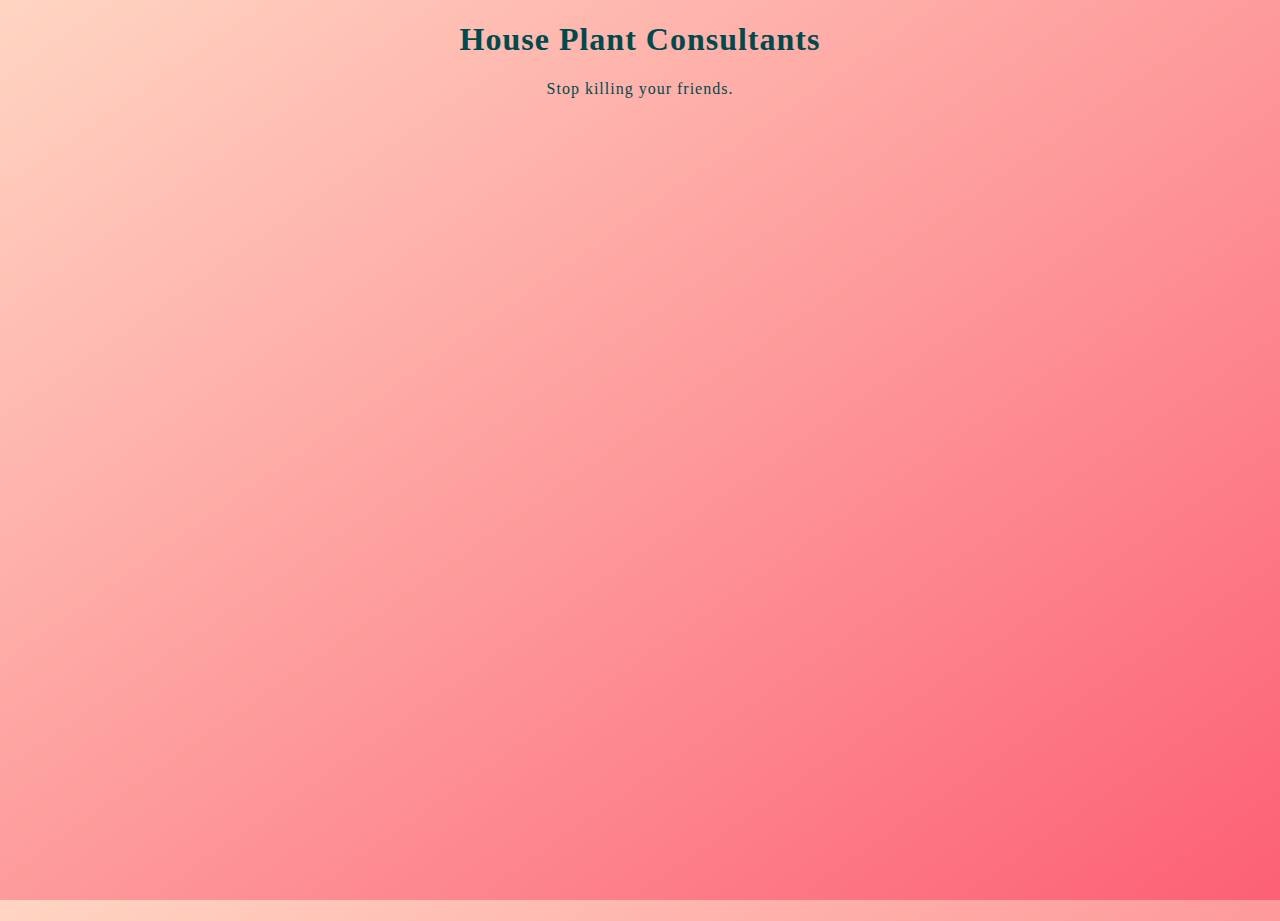
==== unit_1/index.html @ db6509e6 "Syncing repo (alt account) for first time" ====
<!DOCTYPE html>
<html>
<head>
	<link rel="stylesheet" type="text/css" href="css/style.css">
</head>
<title>House Plant Consultants</title>

<body>

	<h1>House Plant Consultants</h1>
	<p>Stop killing your friends.</p>

</body>
</html>
---- unit_1/css/style.css ----
html {
	height: 100%;
}

body {
    height: 100%;
    background-repeat: no-repeat;
    background: linear-gradient(to bottom right, #FFD5C2, #FC6074);

}

h1, p {
	text-align: center;
    color: #00494D;
    font-family: Open Sans, sans serif;
    letter-spacing: 1px;
}
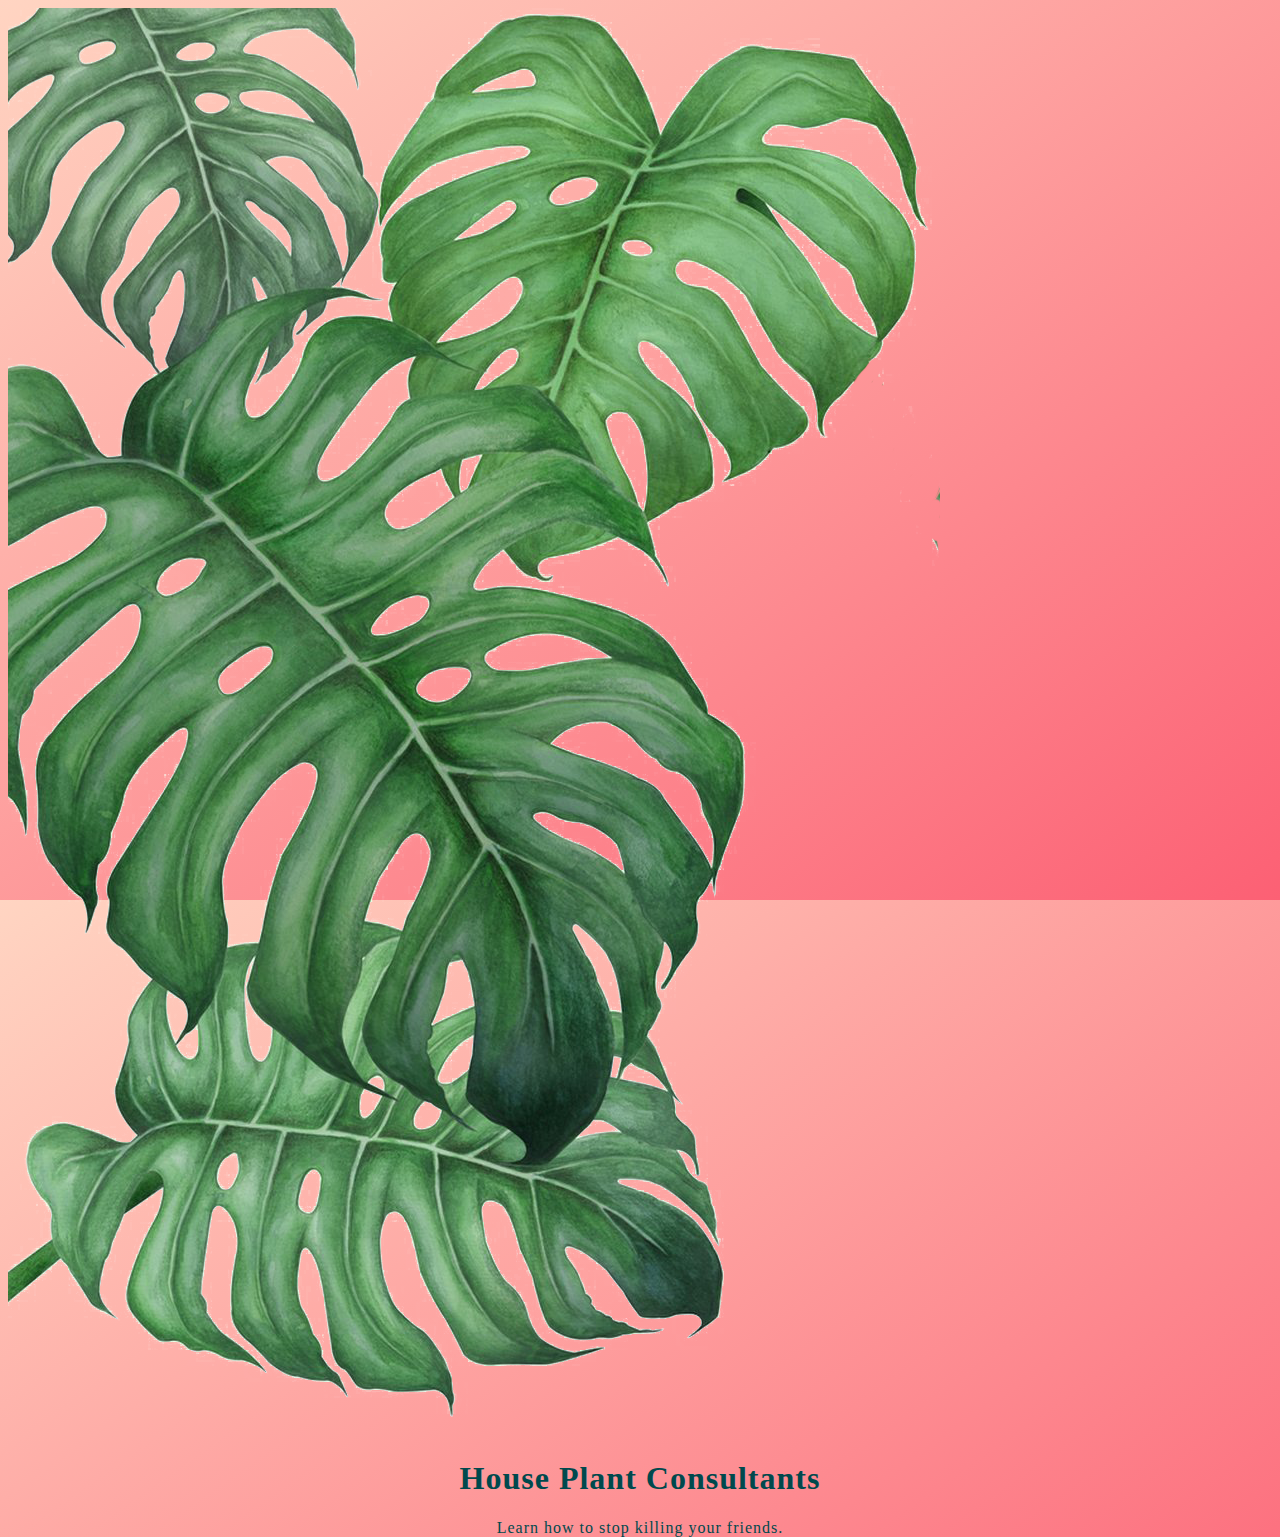
==== commit 4c55445c: "Added image." ====
--- a/unit_1/index.html
+++ b/unit_1/index.html
@@ -6,9 +6,9 @@
 <title>House Plant Consultants</title>
 
 <body>
-
+	<img src="image/monstera-hero.png" />
 	<h1>House Plant Consultants</h1>
-	<p>Stop killing your friends.</p>
+	<p>Learn how to stop killing your friends.</p>
 
 </body>
 </html>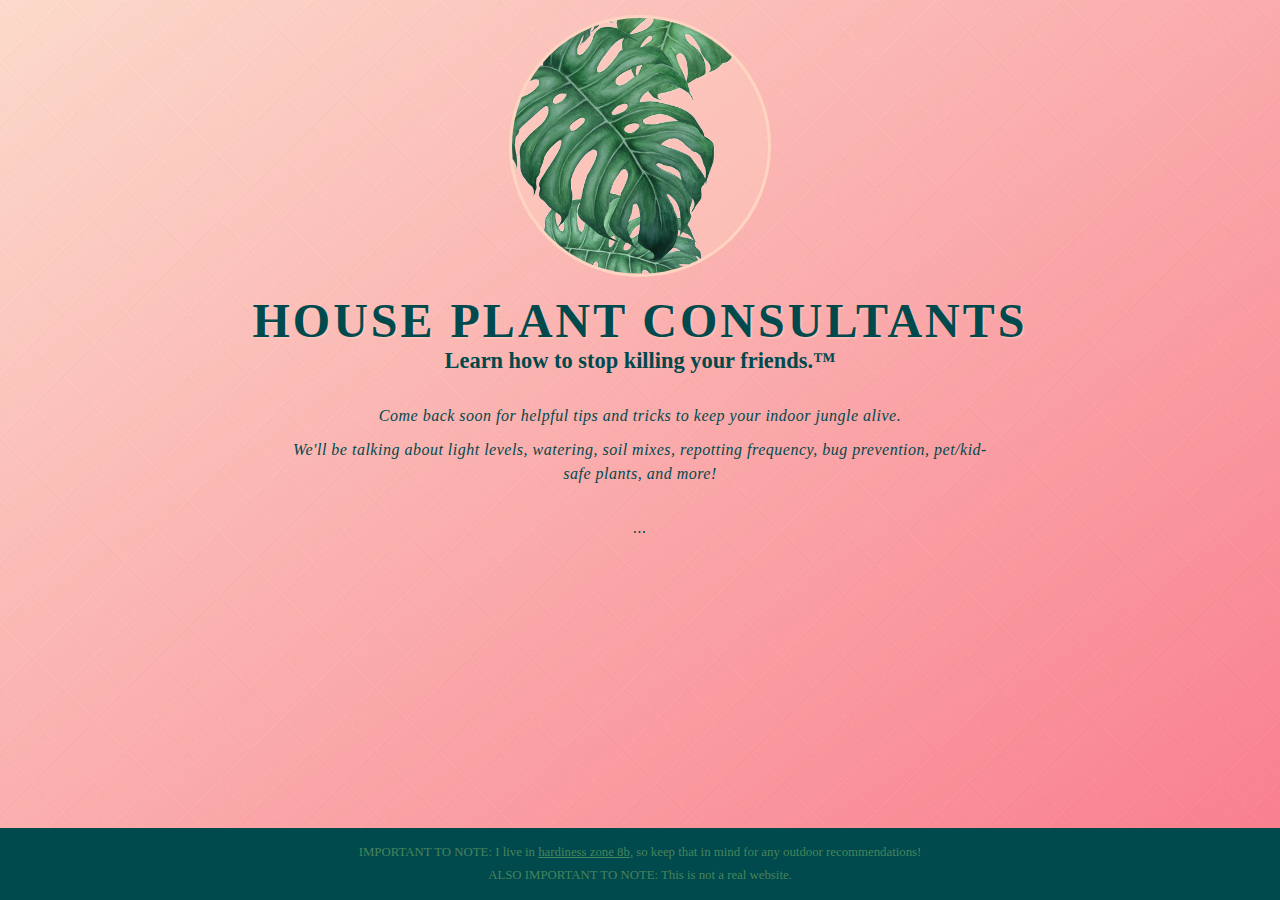
==== commit 4d1567bc: "Final push before turning in." ====
--- a/unit_1/index.html
+++ b/unit_1/index.html
@@ -1,14 +1,41 @@
 <!DOCTYPE html>
 <html>
+
 <head>
+	<link rel="stylesheet" type="text/css" href="css/reset.css">
 	<link rel="stylesheet" type="text/css" href="css/style.css">
 </head>
+
 <title>House Plant Consultants</title>
 
 <body>
-	<img src="image/monstera-hero.png" />
-	<h1>House Plant Consultants</h1>
-	<p>Learn how to stop killing your friends.</p>
+	
+	<div class="content">
+
+		<img class="hero-circle" src="image/monstera-hero-square.png" />
+
+		<h1>House Plant Consultants</h1>
+		<h2>Learn how to stop killing your friends.&trade;</h2>
+
+		<div class="body-copy">
+			<p>Come back soon for helpful tips and tricks to keep your indoor jungle alive.</p>
+			<p>We'll be talking about light levels, watering, soil mixes, repotting frequency, bug prevention, pet/kid-safe plants, and more!</p>
+		</div>
+
+		<div class="body-copy">
+			<p>...</p>
+		</div>
+
+		<footer>
+
+			<p>IMPORTANT TO NOTE: I live in <a href="https://en.wikipedia.org/wiki/Hardiness_zone#United_States_hardiness_zones_.28USDA_scale.29">hardiness zone 8b</a>, so keep that in mind for any outdoor recommendations!</p>
+
+			<p>ALSO IMPORTANT TO NOTE: This is not a real website.</p>
+
+		</footer>
+
+	</div>
 
 </body>
+
 </html>--- a/unit_1/css/style.css
+++ b/unit_1/css/style.css
@@ -2,16 +2,81 @@
 	height: 100%;
 }
 
-body {
-    height: 100%;
-    background-repeat: no-repeat;
-    background: linear-gradient(to bottom right, #FFD5C2, #FC6074);
+div.content {
+    height: 100vh;
+    width: 100vw;
+    text-align: center;
+    color: #00494D;
+	background: url(../image/white_tiles_@2X-20.png), linear-gradient(to bottom right, #FFD5C2, #FC6074);
+}
+
+h1 {
+	font: bold 3em Open Sans, sans serif;
+	text-transform: uppercase;
+	letter-spacing: 3px;
+	text-shadow: 2px 2px 1px rgb(255, 213, 194, .4);
+	line-height: 1.1em;
+}
+
+h2 {
+	font: bold 1.4em Open Sans, sans serif;
 
 }
 
-h1, p {
-	text-align: center;
-    color: #00494D;
+p {
     font-family: Open Sans, sans serif;
-    letter-spacing: 1px;
+    margin: 10px 0 10px 0;
+}
+
+img.hero-circle {
+	width: 20%;
+	margin: 15px 0;
+	border: 3.5px solid #FFD5C2;
+	border-radius: 50%;
+	background-color: rgb(255, 213, 194, .35); /* same peach color, opacity 50% */
+}
+
+div.body-copy {
+	max-width: 55%;
+	min-width: 40%;
+	margin: 30px auto;
+	font-style: italic;
+	letter-spacing: .5px;
+	line-height:1.5em;
+}
+
+/*** footer styles ***/
+
+footer {
+	display: block;
+	position: fixed;
+	padding: 8px 0;
+	width: 100%;
+	left: 0;
+	bottom: 0;
+	color: #47855b;
+	background: #00494D;
+}
+
+/* footer links */
+
+footer p {
+	font-size: .8em;
+}
+
+footer a:link {
+	color: #47855b;
+}
+
+footer a:hover {
+	color: white;
+	text-decoration: none;
+}
+
+footer a:active {
+	color: #47855b;
+}
+
+a:visited {
+	color: #47855b;
 }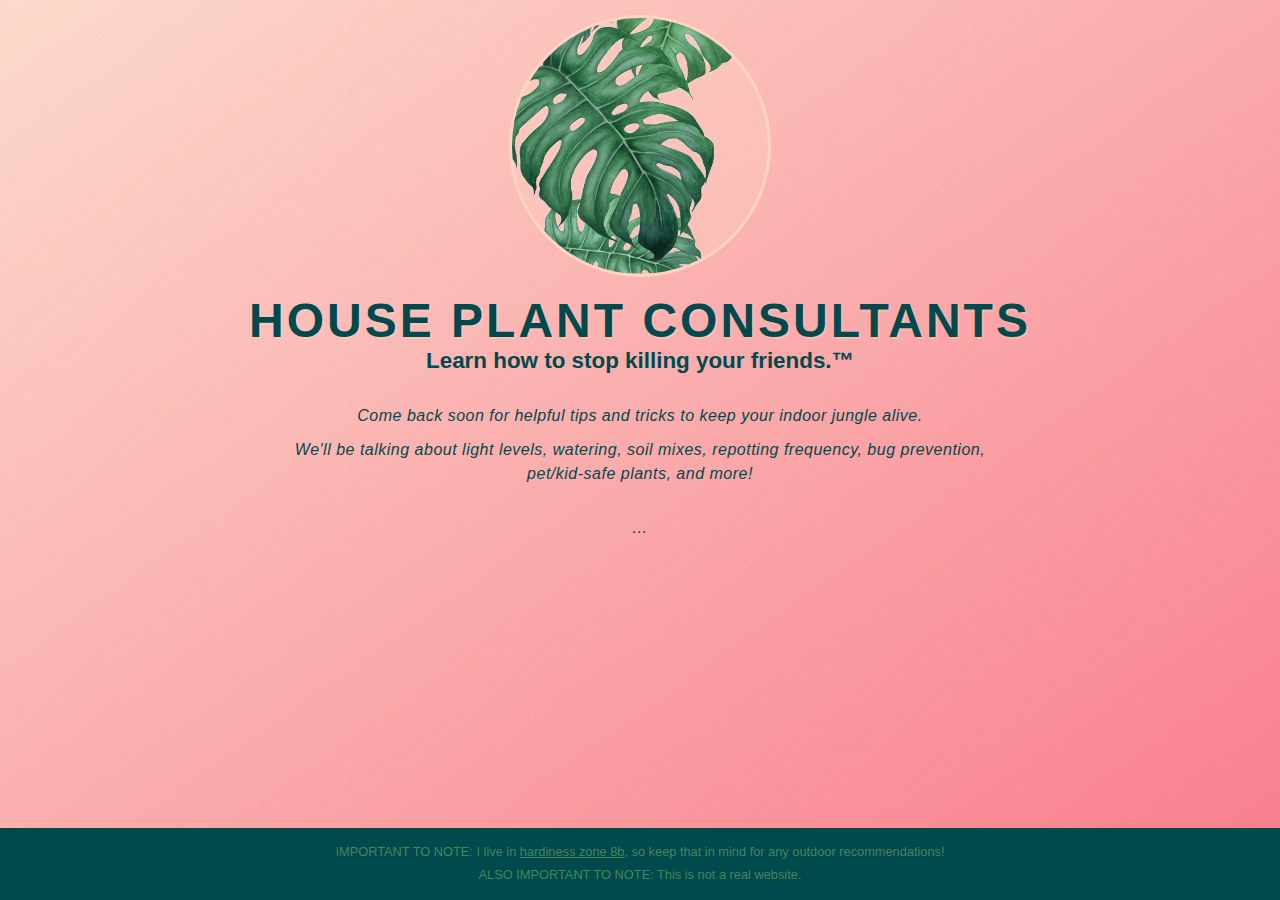
==== commit 4adbd77a: "More tweaking of footer link transition (still not fixed)" ====
--- a/unit_1/index.html
+++ b/unit_1/index.html
@@ -28,7 +28,7 @@
 
 		<footer>
 
-			<p>IMPORTANT TO NOTE: I live in <a href="https://en.wikipedia.org/wiki/Hardiness_zone#United_States_hardiness_zones_.28USDA_scale.29">hardiness zone 8b</a>, so keep that in mind for any outdoor recommendations!</p>
+			<p>IMPORTANT TO NOTE: I live in <a class="footer-link" href="https://en.wikipedia.org/wiki/Hardiness_zone#United_States_hardiness_zones_.28USDA_scale.29">hardiness zone 8b</a>, so keep that in mind for any outdoor recommendations!</p>
 
 			<p>ALSO IMPORTANT TO NOTE: This is not a real website.</p>
 
--- a/unit_1/css/style.css
+++ b/unit_1/css/style.css
@@ -1,5 +1,9 @@
 html {
 	height: 100%;
+}
+
+body {
+	font-size: 100%;
 }
 
 div.content {
@@ -11,7 +15,7 @@
 }
 
 h1 {
-	font: bold 3em Open Sans, sans serif;
+	font: bold 3em 'Open Sans', sans-serif;
 	text-transform: uppercase;
 	letter-spacing: 3px;
 	text-shadow: 2px 2px 1px rgb(255, 213, 194, .4);
@@ -19,24 +23,24 @@
 }
 
 h2 {
-	font: bold 1.4em Open Sans, sans serif;
+	font: bold 1.4em 'Open Sans', sans-serif;
 
 }
 
 p {
-    font-family: Open Sans, sans serif;
+    font-family: 'Open Sans', sans-serif;
     margin: 10px 0 10px 0;
 }
 
-img.hero-circle {
+.hero-circle {
 	width: 20%;
 	margin: 15px 0;
 	border: 3.5px solid #FFD5C2;
 	border-radius: 50%;
-	background-color: rgb(255, 213, 194, .35); /* same peach color, opacity 50% */
+	background-color: rgb(255, 213, 194, .35); /* same peach color, opacity lowered */
 }
 
-div.body-copy {
+.body-copy {
 	max-width: 55%;
 	min-width: 40%;
 	margin: 30px auto;
@@ -48,6 +52,7 @@
 /*** footer styles ***/
 
 footer {
+	font-size: .8em;
 	display: block;
 	position: fixed;
 	padding: 8px 0;
@@ -60,23 +65,13 @@
 
 /* footer links */
 
-footer p {
-	font-size: .8em;
+a, a:link, a:visited {
+	color: #47855b;
+	text-decoration: underline;
+	transition-duration: 1s;
 }
 
-footer a:link {
-	color: #47855b;
-}
-
-footer a:hover {
+a:hover {
 	color: white;
 	text-decoration: none;
-}
-
-footer a:active {
-	color: #47855b;
-}
-
-a:visited {
-	color: #47855b;
 }